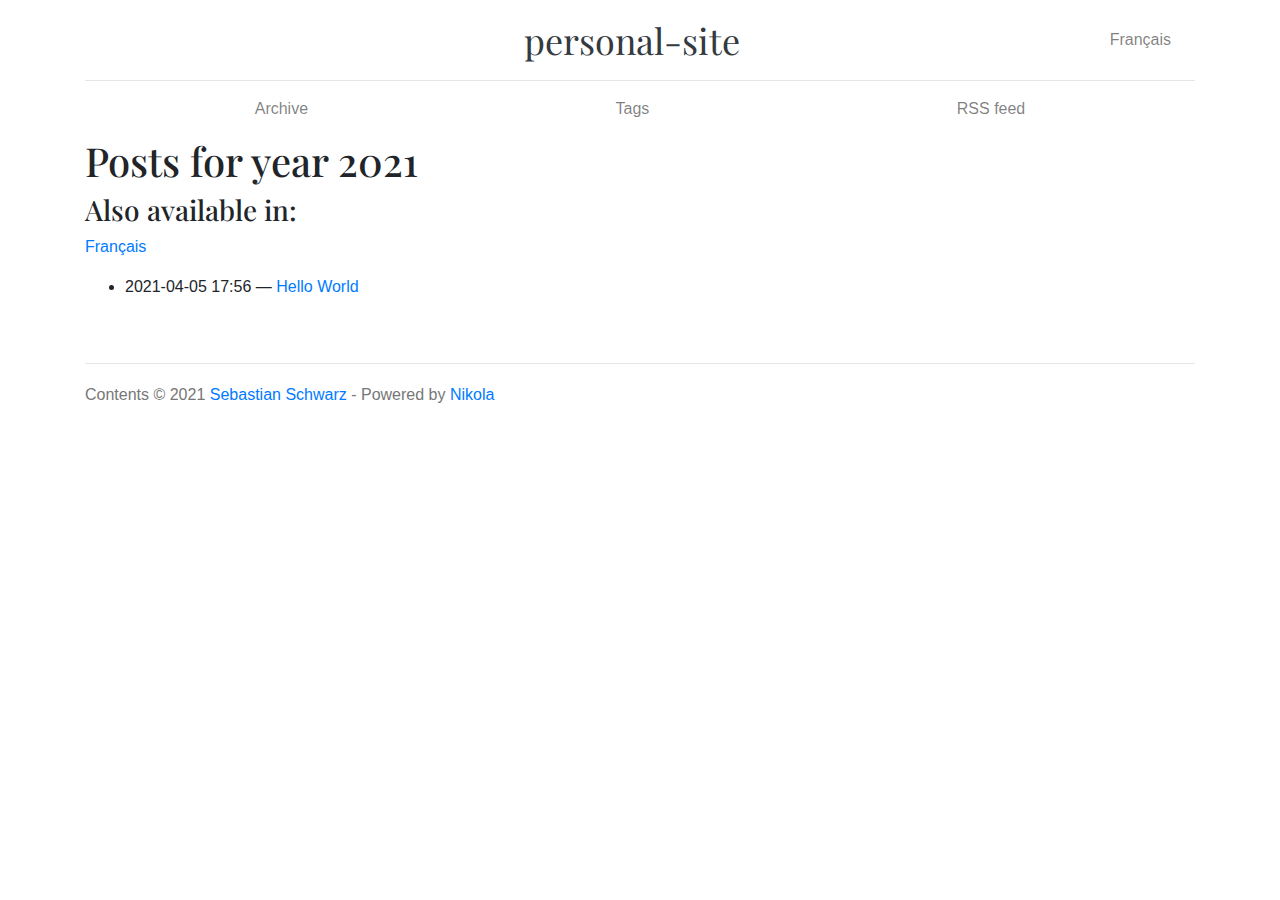
==== 2021/index.html @ cf8ffcee "Nikola auto commit." ====
<!DOCTYPE html>
<html prefix="og: http://ogp.me/ns# article: http://ogp.me/ns/article# " lang="en">
<head>
<meta charset="utf-8">
<meta name="description" content="Personal website of Sebastian Schwarz">
<meta name="viewport" content="width=device-width, initial-scale=1">
<title>Posts for year 2021 | personal-site</title>
<link href="../assets/css/all-nocdn.css" rel="stylesheet" type="text/css">
<link href="https://fonts.googleapis.com/css?family=Playfair+Display:700,900" rel="stylesheet">
<meta name="theme-color" content="#5670d4">
<meta name="generator" content="Nikola (getnikola.com)">
<link rel="alternate" type="application/rss+xml" title="RSS (en)" hreflang="en" href="../rss.xml">
<link rel="alternate" type="application/rss+xml" title="RSS (fr)" hreflang="fr" href="../fr/rss.xml">
<link rel="canonical" href="https://home.schwarz.wf/2021/">
<!--[if lt IE 9]><script src="../assets/js/html5.js"></script><![endif]--><link rel="alternate" hreflang="fr" href="../fr/2021/">
</head>
<body>
<a href="#content" class="sr-only sr-only-focusable">Skip to main content</a>

<!-- Header and menu bar -->
<div class="container">
      <header class="blog-header py-3"><div class="row nbb-header align-items-center">
          <div class="col-md-3 col-xs-2 col-sm-2" style="width: auto;">
            <button class="navbar-toggler navbar-light bg-light nbb-navbar-toggler" type="button" data-toggle="collapse" data-target=".bs-nav-collapsible" aria-controls="bs-navbar" aria-expanded="false" aria-label="Toggle navigation">
                <span class="navbar-toggler-icon"></span>
            </button>
            <div class="collapse bs-nav-collapsible bootblog4-search-form-holder">
                
            </div>
        </div>
          <div class="col-md-6 col-xs-10 col-sm-10 bootblog4-brand" style="width: auto;">
            <a class="navbar-brand blog-header-logo text-dark" href="../">

            <span id="blog-title">personal-site</span>
        </a>
          </div>
            <div class="col-md-3 justify-content-end align-items-center bs-nav-collapsible collapse flex-collapse bootblog4-right-nav">
            <nav class="navbar navbar-light bg-white"><ul class="navbar-nav bootblog4-right-nav">
<li class="nav-item"><a href="../fr/" rel="alternate" hreflang="fr" class="nav-link">Français</a></li>

                    
                    
                    
            </ul></nav>
</div>
    </div>
</header><nav class="navbar navbar-expand-md navbar-light bg-white static-top"><div class="collapse navbar-collapse bs-nav-collapsible" id="bs-navbar">
            <ul class="navbar-nav nav-fill d-flex w-100">
<li class="nav-item">
<a href="../archive.html" class="nav-link">Archive</a>
                </li>
<li class="nav-item">
<a href="../categories/" class="nav-link">Tags</a>
                </li>
<li class="nav-item">
<a href="../rss.xml" class="nav-link">RSS feed</a>

                
            </li>
</ul>
</div>
<!-- /.navbar-collapse -->
</nav>
</div>

<div class="container" id="content" role="main">
    <div class="body-content">
        <!--Body content-->
        
        
        
<article class="listpage"><header><h1>Posts for year 2021</h1>
    </header><div class="translationslist translations">
            <h3 class="translationslist-intro">Also available in:</h3>
            <p>
        <a href="../fr/2021/" hreflang="fr" rel="alternate">Français</a>
</p>
        </div>

    <ul class="postlist">
<li>
<time class="listdate" datetime="2021-04-05T17:56:27+02:00" title="2021-04-05 17:56">2021-04-05 17:56</time><a href="../posts/hello-world/" class="listtitle">Hello World</a>
</li>
    </ul></article><!--End of body content--><footer id="footer">
            Contents © 2021         <a href="mailto:trash@example.com">Sebastian Schwarz</a> - Powered by         <a href="https://getnikola.com" rel="nofollow">Nikola</a>         
            
            
        </footer>
</div>
</div>


        <script src="../assets/js/all-nocdn.js"></script><script>
    baguetteBox.run('div#content', {
        ignoreClass: 'islink',
        captions: function(element){var i=element.getElementsByTagName('img')[0];return i===undefined?'':i.alt;}});
    </script>
</body>
</html>
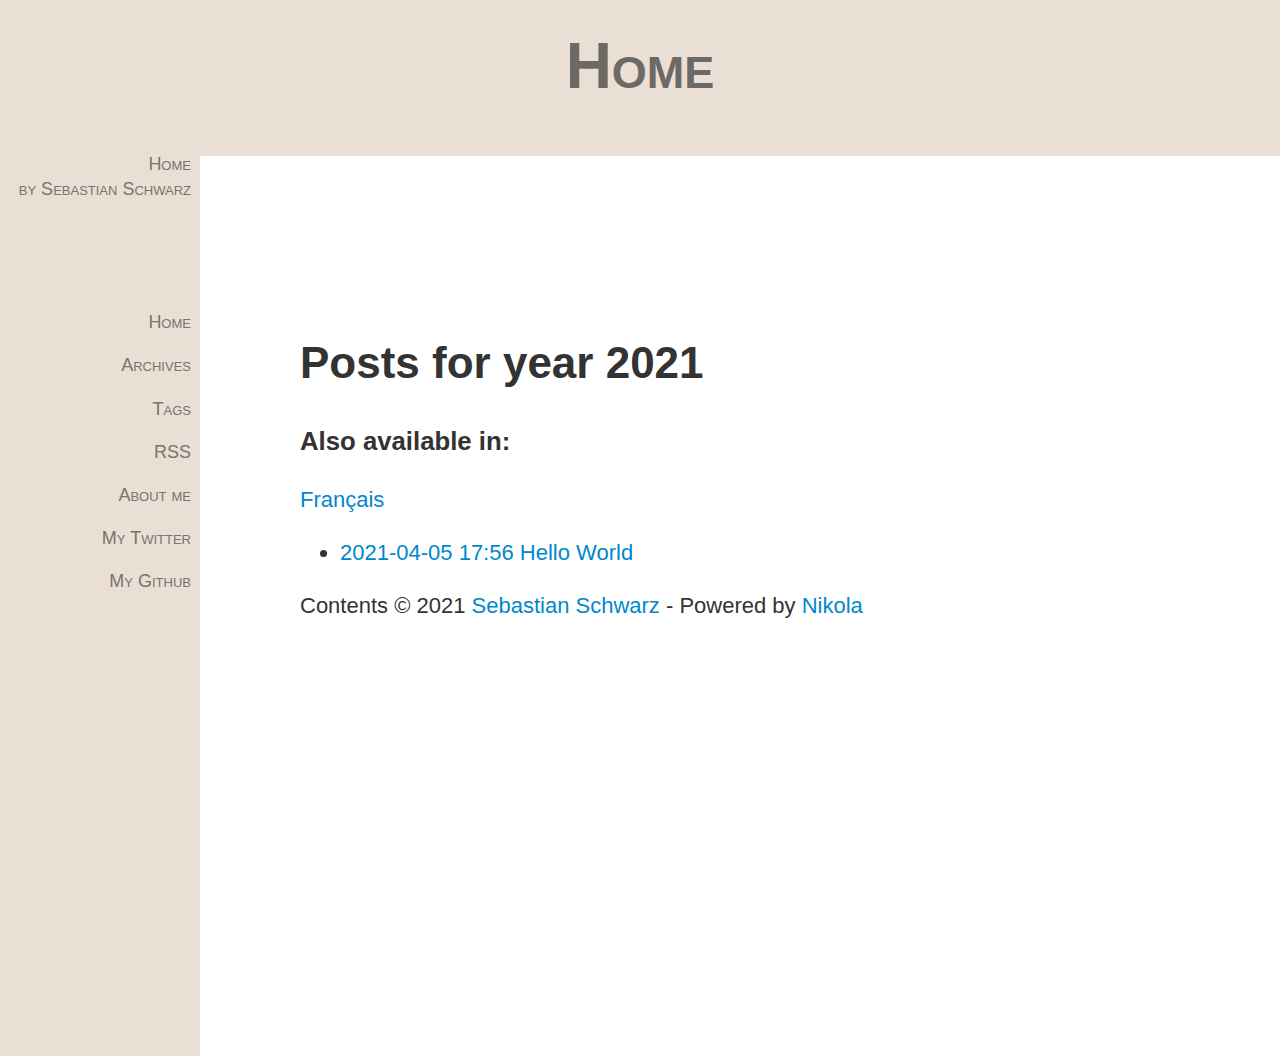
==== commit 2c420f01: "New theme & structure" ====
--- a/2021/index.html
+++ b/2021/index.html
@@ -1,99 +1,123 @@
 <!DOCTYPE html>
-<html prefix="og: http://ogp.me/ns# article: http://ogp.me/ns/article# " lang="en">
+<html prefix="
+        og: http://ogp.me/ns# article: http://ogp.me/ns/article#
+    " vocab="http://ogp.me/ns" lang="en">
 <head>
 <meta charset="utf-8">
 <meta name="description" content="Personal website of Sebastian Schwarz">
-<meta name="viewport" content="width=device-width, initial-scale=1">
-<title>Posts for year 2021 | personal-site</title>
+<meta name="viewport" content="width=device-width, initial-scale=1.0">
+<title>Posts for year 2021 | Home</title>
+<link href="https://fonts.googleapis.com/css?family=Bitter:400,400i,700" rel="stylesheet" type="text/css">
+<link rel="stylesheet" href="https://use.fontawesome.com/releases/v5.0.13/css/all.css" integrity="sha384-DNOHZ68U8hZfKXOrtjWvjxusGo9WQnrNx2sqG0tfsghAvtVlRW3tvkXWZh58N9jp" crossorigin="anonymous">
 <link href="../assets/css/all-nocdn.css" rel="stylesheet" type="text/css">
-<link href="https://fonts.googleapis.com/css?family=Playfair+Display:700,900" rel="stylesheet">
-<meta name="theme-color" content="#5670d4">
+<meta name="theme-color" content="#e2be9f">
 <meta name="generator" content="Nikola (getnikola.com)">
 <link rel="alternate" type="application/rss+xml" title="RSS (en)" hreflang="en" href="../rss.xml">
 <link rel="alternate" type="application/rss+xml" title="RSS (fr)" hreflang="fr" href="../fr/rss.xml">
 <link rel="canonical" href="https://home.schwarz.wf/2021/">
-<!--[if lt IE 9]><script src="../assets/js/html5.js"></script><![endif]--><link rel="alternate" hreflang="fr" href="../fr/2021/">
+<!--[if lt IE 9]><script src="../assets/js/html5shiv-printshiv.min.js"></script><![endif]--><link rel="alternate" hreflang="fr" href="../fr/2021/">
 </head>
 <body>
-<a href="#content" class="sr-only sr-only-focusable">Skip to main content</a>
 
-<!-- Header and menu bar -->
-<div class="container">
-      <header class="blog-header py-3"><div class="row nbb-header align-items-center">
-          <div class="col-md-3 col-xs-2 col-sm-2" style="width: auto;">
-            <button class="navbar-toggler navbar-light bg-light nbb-navbar-toggler" type="button" data-toggle="collapse" data-target=".bs-nav-collapsible" aria-controls="bs-navbar" aria-expanded="false" aria-label="Toggle navigation">
-                <span class="navbar-toggler-icon"></span>
-            </button>
-            <div class="collapse bs-nav-collapsible bootblog4-search-form-holder">
-                
-            </div>
-        </div>
-          <div class="col-md-6 col-xs-10 col-sm-10 bootblog4-brand" style="width: auto;">
-            <a class="navbar-brand blog-header-logo text-dark" href="../">
+	<a href="#page-content" class="sr-only sr-only-focusable">
+		Skip to main content
+	</a>
 
-            <span id="blog-title">personal-site</span>
-        </a>
-          </div>
-            <div class="col-md-3 justify-content-end align-items-center bs-nav-collapsible collapse flex-collapse bootblog4-right-nav">
-            <nav class="navbar navbar-light bg-white"><ul class="navbar-nav bootblog4-right-nav">
-<li class="nav-item"><a href="../fr/" rel="alternate" hreflang="fr" class="nav-link">Français</a></li>
+	
 
-                    
-                    
-                    
-            </ul></nav>
-</div>
-    </div>
-</header><nav class="navbar navbar-expand-md navbar-light bg-white static-top"><div class="collapse navbar-collapse bs-nav-collapsible" id="bs-navbar">
-            <ul class="navbar-nav nav-fill d-flex w-100">
-<li class="nav-item">
-<a href="../archive.html" class="nav-link">Archive</a>
-                </li>
-<li class="nav-item">
-<a href="../categories/" class="nav-link">Tags</a>
-                </li>
-<li class="nav-item">
-<a href="../rss.xml" class="nav-link">RSS feed</a>
+    <section id="header"><a href="../">
+			<div class="logo">
+					<div id="nologoimage">
+						Home
+					</div>
+    		</div>
+			</a>
+    </section><section id="socialNav"><!-- Navigation Menu - on top on small screens, down the left on larger --><div class="navlinks">
+			<a href="../">
+				<div id="titleauth">
+    					Home<br> by Sebastian Schwarz
+				</div>
+			</a>
 
-                
-            </li>
-</ul>
-</div>
-<!-- /.navbar-collapse -->
-</nav>
-</div>
+            <!-- Navigation links (hidden by default) -->
+			<div id="navmenuitems">
+				            <a href="../index.html" title="Home">
+                <span class="menuitemtext">Home</span>
+                <span class="menuitemicon"><i class="fa fa-home"></i></span>
+            </a>
+            <a href="../archive.html" title="Archives">
+                <span class="menuitemtext">Archives</span>
+                <span class="menuitemicon"><i class="fa fa-folder-open"></i></span>
+            </a>
+            <a href="../categories/index.html" title="Tags">
+                <span class="menuitemtext">Tags</span>
+                <span class="menuitemicon"><i class="fa fa-tags"></i></span>
+            </a>
+            <a href="../rss.xml" title="RSS">
+                <span class="menuitemtext">RSS</span>
+                <span class="menuitemicon"><i class="fa fa-rss"></i></span>
+            </a>
+            <a href="../pages/about" title="About me">
+                <span class="menuitemtext">About me</span>
+                <span class="menuitemicon"><i class="fa fa-user"></i></span>
+            </a>
+            <a href="https://twitter.com/s_sebastian09" title="My Twitter">
+                <span class="menuitemtext">My Twitter</span>
+                <span class="menuitemicon"><i class="fab fa-twitter"></i></span>
+            </a>
+            <a href="https://github.com/Sebastians09" title="My Github">
+                <span class="menuitemtext">My Github</span>
+                <span class="menuitemicon"><i class="fab fa-github"></i></span>
+            </a>
+    
+    
 
-<div class="container" id="content" role="main">
-    <div class="body-content">
-        <!--Body content-->
-        
-        
-        
+			</div>
+
+            <!-- "Hamburger menu" / "Bar icon" to toggle the navigation links -->
+			<a href="javascript:void(0);" id="hamburger" class="icon" onclick="toggleNav()">
+				<i class="fa fa-bars">
+				</i>
+			</a>
+		</div>
+
+	</section><section class="page-content"><div class="content" rel="main">
 <article class="listpage"><header><h1>Posts for year 2021</h1>
     </header><div class="translationslist translations">
             <h3 class="translationslist-intro">Also available in:</h3>
-            <p>
-        <a href="../fr/2021/" hreflang="fr" rel="alternate">Français</a>
+            <p>        <a href="../fr/2021/" hreflang="fr" rel="alternate">Français</a>
 </p>
         </div>
 
     <ul class="postlist">
 <li>
-<time class="listdate" datetime="2021-04-05T17:56:27+02:00" title="2021-04-05 17:56">2021-04-05 17:56</time><a href="../posts/hello-world/" class="listtitle">Hello World</a>
-</li>
-    </ul></article><!--End of body content--><footer id="footer">
-            Contents © 2021         <a href="mailto:trash@example.com">Sebastian Schwarz</a> - Powered by         <a href="https://getnikola.com" rel="nofollow">Nikola</a>         
-            
+        
+        <a href="../posts/hello-world/" class="listtitle">
+        
+                <time class="listdate" datetime="2021-04-05T17:56:27+02:00" title="2021-04-05 17:56">2021-04-05 17:56</time> 
+        
+	        Hello World</a>
+
+        
+        </li>
+    </ul></article><footer id="footer"><p>Contents © 2021         <a href="mailto:trash@example.com">Sebastian Schwarz</a> - Powered by         <a href="https://getnikola.com" rel="nofollow">Nikola</a>         </p>
             
         </footer>
 </div>
-</div>
+	</section><script src="../assets/js/all-nocdn.js"></script><!-- fancy dates --><script>
 
+    moment.locale("en");
+    fancydates(0, "YYYY-MM-DD HH:mm");
 
-        <script src="../assets/js/all-nocdn.js"></script><script>
+	</script><!-- end fancy dates --><script>
+
     baguetteBox.run('div#content', {
         ignoreClass: 'islink',
-        captions: function(element){var i=element.getElementsByTagName('img')[0];return i===undefined?'':i.alt;}});
-    </script>
+        captions: function(element) {
+            return element.getElementsByTagName('img')[0].alt;
+    }});
+
+	</script><script src="../assets/js/ToggleNav.js">
+	</script>
 </body>
 </html>
